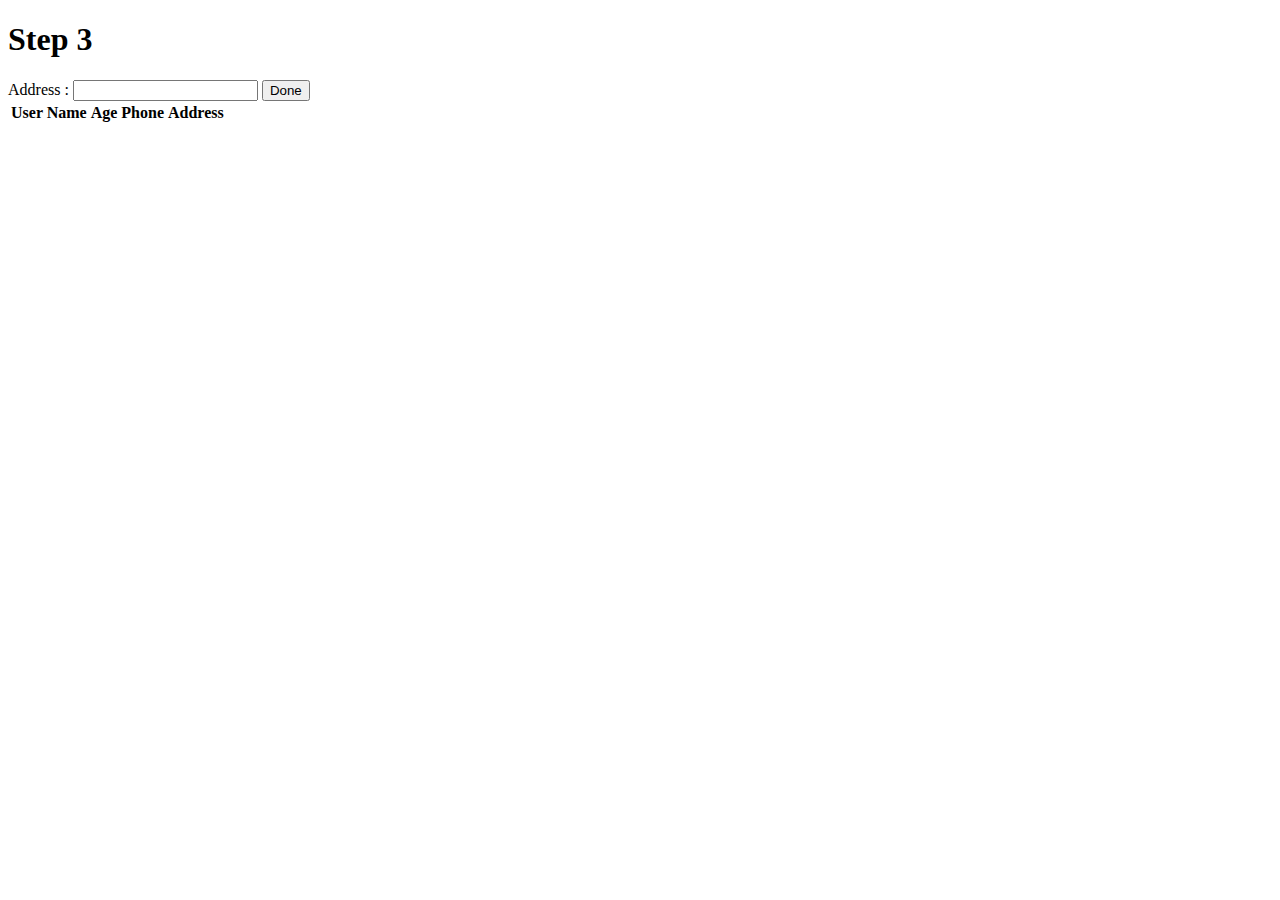
==== web/WEB-INF/resources/StepThree.html @ 533c00ef "add 3rd html page" ====
<!DOCTYPE html>
<!--
To change this license header, choose License Headers in Project Properties.
To change this template file, choose Tools | Templates
and open the template in the editor.
-->
<html>
    <head>
        <title>Step 3</title>
        <meta charset="UTF-8">
        <meta name="viewport" content="width=device-width, initial-scale=1.0">
        <link rel="stylesheet" href="https://maxcdn.bootstrapcdn.com/bootstrap/4.0.0-beta.2/css/bootstrap.min.css" integrity="sha384-PsH8R72JQ3SOdhVi3uxftmaW6Vc51MKb0q5P2rRUpPvrszuE4W1povHYgTpBfshb" crossorigin="anonymous">
        <link rel="stylesheet" href="../resources/CSS/styles.css">
    </head>
    <body>
        <div class="container">
            <h1>Step 3</h1>
            <form id="address-form">
                Address : <input class="form-control" type="text" id="address-txt" required=""/>
                <button class="btn btn-primary" type="submit" id="next3-btn">Done</button>
            </form> 
        </div>
        <div>
         <div class="container">
           
        <table class="table">
          <thead>
            <tr>
              <th>User Name</th>
              <th>Age</th>
              <th>Phone</th>
              <th>Address</th>
            </tr>
          </thead>
          <tbody>
             
          </tbody>
        </table>
    </div>   
        </div>
        <script src="JS/jquery-2.1.3.min.js" type="text/javascript" ></script>
        <script src="JS/jquery.cookie.js" type="text/javascript" ></script>
        <script type="text/javascript">
            $(document).ready(function (){
                 $.ajax({
                type: 'GET',
                url : "/Step3Application2/getAllData",
                data: {},
                success:function(data){
                   for(var i=0;i<data.length;i++){
                        var markup="<tr><td>"+data[i].userName+"</td><td>"+data[i].age+"</td><td>"+data[i].phone+"</td><td>"+data[i].address+"</td></tr>";
                        $("table tbody").append(markup);
                   }
                },
                error: function (error) {
                  alert('Error is :'+error.toString());
                }
                 });
             });
            var userName= $.cookie("userName");
             $('#address-form').submit(function (event){
                  event.stopPropagation();
                  event.preventDefault();
                 $.ajax({
                    type: 'POST',
                    url : "/Step3Application2/done",
                    data: ({userName:userName,address:$('#address-txt').val()}),
                    success:function(data){

                    },
                    error: function (error) {
                      alert('Error is :'+error.toString());
                    }
  
                 });
             });
             
             </script>
    </body>
</html>
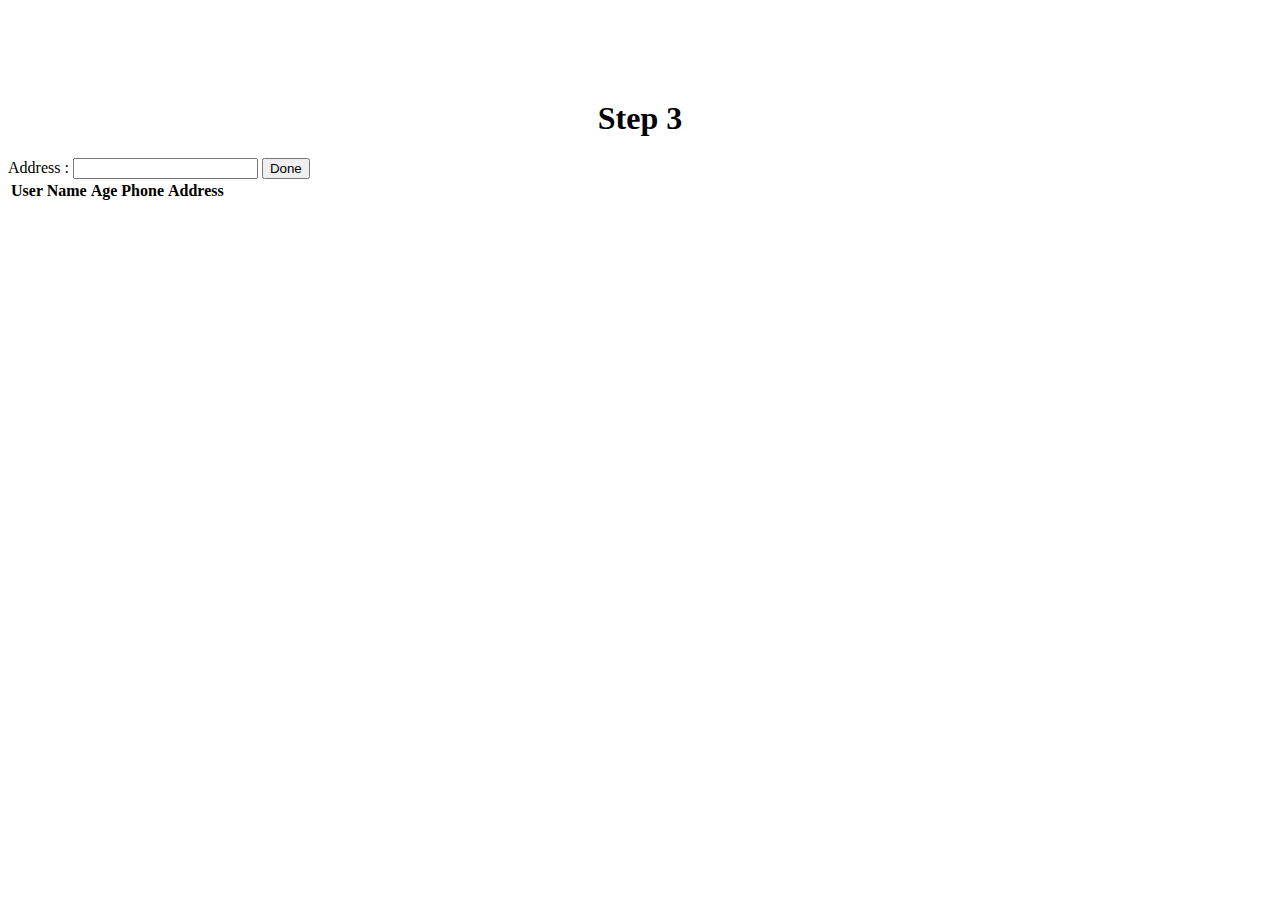
==== commit 2e0589c5: "post data to server function added" ====
--- a/web/WEB-INF/resources/StepThree.html
+++ b/web/WEB-INF/resources/StepThree.html
@@ -47,9 +47,11 @@
                 url : "/Step3Application2/getAllData",
                 data: {},
                 success:function(data){
+                    var markup="";
                    for(var i=0;i<data.length;i++){
-                        var markup="<tr><td>"+data[i].userName+"</td><td>"+data[i].age+"</td><td>"+data[i].phone+"</td><td>"+data[i].address+"</td></tr>";
-                        $("table tbody").append(markup);
+                        var a="<tr><td>"+data[i].userName+"</td><td>"+data[i].age+"</td><td>"+data[i].phone+"</td><td>"+data[i].address+"</td></tr>";
+                        $("table tbody").append(a);
+                        markup=markup+a;
                    }
                 },
                 error: function (error) {
@@ -58,7 +60,7 @@
                  });
              });
             var userName= $.cookie("userName");
-             $('#address-form').submit(function (event){
+             $('#address-form').submit(function(event){
                   event.stopPropagation();
                   event.preventDefault();
                  $.ajax({
--- a/web/WEB-INF/resources/CSS/styles.css
+++ b/web/WEB-INF/resources/CSS/styles.css
@@ -0,0 +1,16 @@
+h1{
+    text-align: center;
+    margin-top: 100px;
+}
+#userName-txt{
+    width: 25vw;
+}
+#userName-form{
+    margin-left: 25vw;
+    margin-top: 5vw;
+}
+
+#next-btn{
+    margin-top: 25px;
+    width: 17vw;
+}
